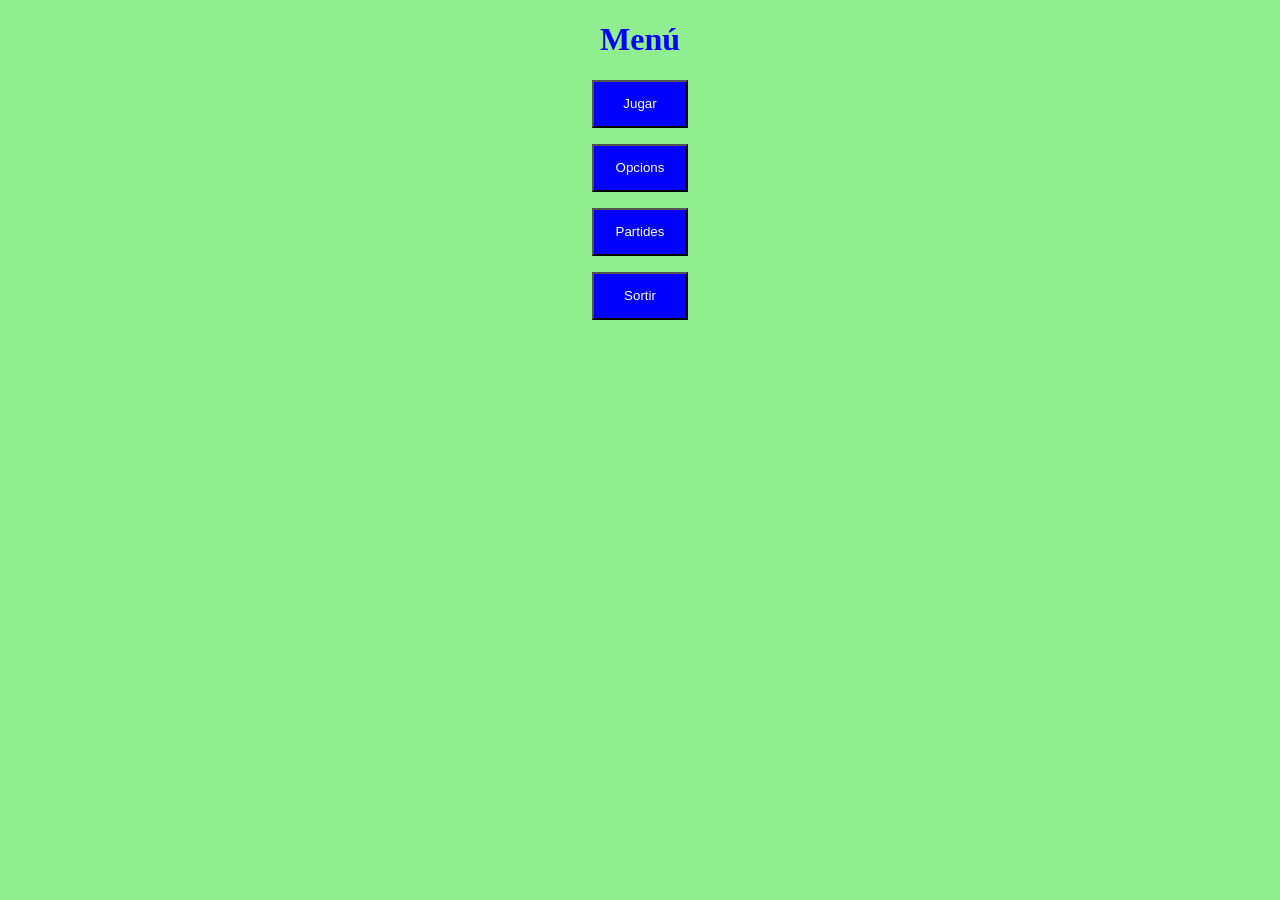
==== index.html @ f655a8e5 "Issue Cartes centrades tancada correctament" ====
<!DOCTYPE html> 
<html>
	<head>
		<script src="./js/main.js" type="module"></script>
		<link rel="stylesheet" 
			href="../styles/main.css">
		<title> Memory - Menú </title>
	</head>
	<body>
		<h1 id="title">Menú</h1>
		<button id="play" class="center"> Jugar </button>
		<button id="options" class="center"> Opcions </button>
		<button id="saves" class="center"> Partides </button>
		<button id="exit" class="center"> Sortir </button>
	</body>
</html>
---- styles/main.css ----
body{
	background-color: lightgreen;
}

button{
  background-color: blue;
  color: white;
}

button:hover{
  background-color: red;
}

#title, .center{
	display: block;
	margin-left: auto;
	margin-right: auto;
}

button.center{
	width: 6rem;
	height: 3rem;
	margin-top: 1rem;
}

#title{
	color:blue;
	text-align: center;
}

#game{
    display: flex;
    flex-wrap: wrap;
    justify-content: center;
    gap: 1rem;
    margin-top: 1.25rem;
}

h1{
	display: flex;
    flex-wrap: wrap;
    justify-content: center;
}
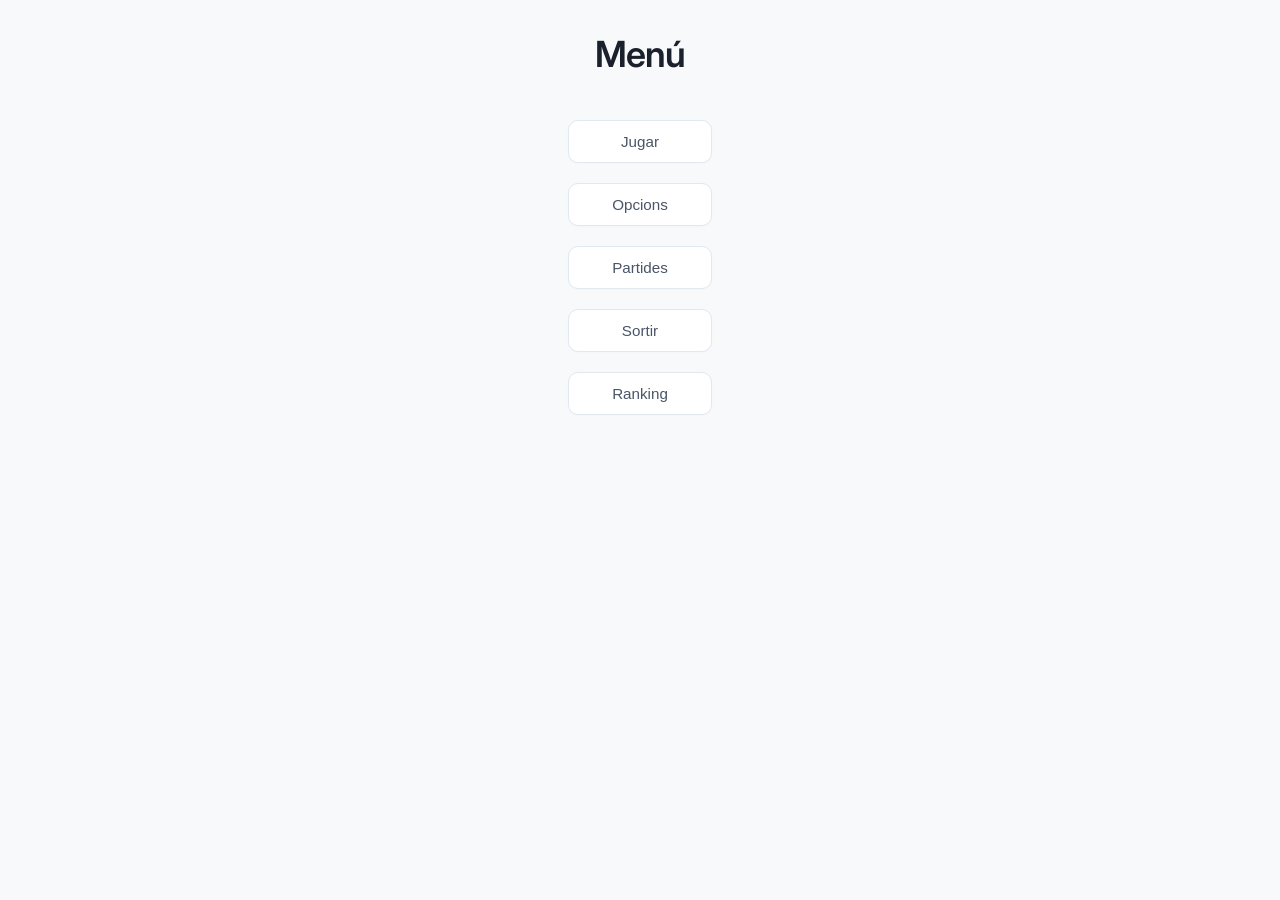
==== commit f095aaaf: "En aquest commit he acabat de programar els dos modes de joc, implementat el ranking i un array per " ====
--- a/index.html
+++ b/index.html
@@ -3,7 +3,7 @@
 	<head>
 		<script src="./js/main.js" type="module"></script>
 		<link rel="stylesheet" 
-			href="../styles/main.css">
+			href="./styles/main.css">
 		<title> Memory - Menú </title>
 	</head>
 	<body>
@@ -12,5 +12,6 @@
 		<button id="options" class="center"> Opcions </button>
 		<button id="saves" class="center"> Partides </button>
 		<button id="exit" class="center"> Sortir </button>
+		<button id="ranking" class="center"> Ranking </button>
 	</body>
 </html>
--- a/styles/main.css
+++ b/styles/main.css
@@ -1,44 +1,141 @@
-body{
-	background-color: lightgreen;
+@import url('https://fonts.googleapis.com/css2?family=Inter:wght@300;400;500;600&display=swap');
+
+body {
+    background-color: #f8f9fa; 
+    color: #2d3748; 
+    font-family: 'Inter', system-ui, -apple-system, sans-serif;
+    margin: 0;
+    padding: 2rem;
+    display: flex;
+    flex-direction: column;
+    align-items: center;
+    min-height: 100vh;
+    box-sizing: border-box;
 }
 
-button{
-  background-color: blue;
-  color: white;
+#title {
+    color: #1a202c;
+    text-align: center;
+    font-size: 2.25rem;
+    font-weight: 600;
+    letter-spacing: -0.03em;
+    margin-bottom: 1.5rem;
 }
 
-button:hover{
-  background-color: red;
-}
-
-#title, .center{
-	display: block;
-	margin-left: auto;
-	margin-right: auto;
-}
-
-button.center{
-	width: 6rem;
-	height: 3rem;
-	margin-top: 1rem;
-}
-
-#title{
-	color:blue;
-	text-align: center;
-}
-
-#game{
+h1 {
     display: flex;
     flex-wrap: wrap;
     justify-content: center;
-    gap: 1rem;
+    margin: 0;
+}
+
+button {
+    background-color: #ffffff;
+    color: #4a5568;
+    border: 1px solid #e2e8f0;
+    padding: 0.75rem 1.5rem;
+    font-size: 0.95rem;
+    font-weight: 500;
+    border-radius: 10px;
+    cursor: pointer;
+    box-shadow: 0 1px 3px rgba(0, 0, 0, 0.02);
+    transition: all 0.2s ease-in-out; 
+}
+
+button:hover {
+    background-color: #f7fafc;
+    color: #1a202c;
+    border-color: #cbd5e0;
+    transform: translateY(-2px); 
+    box-shadow: 0 4px 6px -1px rgba(0, 0, 0, 0.05);
+}
+
+button:active {
+    transform: translateY(0);
+}
+
+.center {
+    display: block;
+    margin-left: auto;
+    margin-right: auto;
+}
+
+button.center {
+    min-width: 9rem;
+    height: auto;
     margin-top: 1.25rem;
 }
 
-h1{
-	display: flex;
+#game {
+    display: flex;
     flex-wrap: wrap;
     justify-content: center;
+    gap: 1.25rem; /* Una mica més d'espai entre cartes perquè "respirin" */
+    margin-top: 2rem;
+    padding: 2rem;
+    background-color: #ffffff; 
+    border-radius: 20px;
+    box-shadow: 0 10px 15px -3px rgba(0, 0, 0, 0.03), 0 4px 6px -2px rgba(0, 0, 0, 0.01);
+    max-width: 850px;
 }
 
+img[title="card"] {
+    width: 96px;
+    height: 128px;
+    border-radius: 12px;
+    box-shadow: 0 4px 6px -1px rgba(0, 0, 0, 0.08); 
+    cursor: pointer;
+    transition: transform 0.2s cubic-bezier(0.4, 0, 0.2, 1), box-shadow 0.2s ease;
+}
+
+img[title="card"]:hover {
+    transform: scale(1.06) translateY(-4px); 
+    box-shadow: 0 12px 20px -5px rgba(0, 0, 0, 0.15);
+}
+
+.modes-wrapper, .form-wrapper {
+    background-color: #ffffff;
+    border: 1px solid #dddddd;
+    border-radius: 10px;
+    padding: 2rem;
+    width: 100%;
+    max-width: 400px;
+    box-shadow: 0 4px 6px rgba(0,0,0,0.05); 
+    display: flex;
+    flex-direction: column;
+    gap: 1.25rem; 
+    margin-top: 1rem;
+}
+
+.modes-wrapper {
+    flex-direction: row;
+    max-width: 500px;
+}
+
+.form-group {
+    display: flex;
+    flex-direction: column;
+    gap: 0.4rem;
+}
+
+.form-group label {
+    font-size: 0.95rem;
+    font-weight: bold;
+    color: #444444;
+}
+
+.form-group select {
+    width: 100%;
+}
+
+.form-wrapper button {
+    background-color: #222222;
+    color: #ffffff;
+    border: none;
+    font-weight: bold;
+    padding: 0.8rem;
+}
+
+.form-wrapper button:hover {
+    background-color: #444444;
+}
